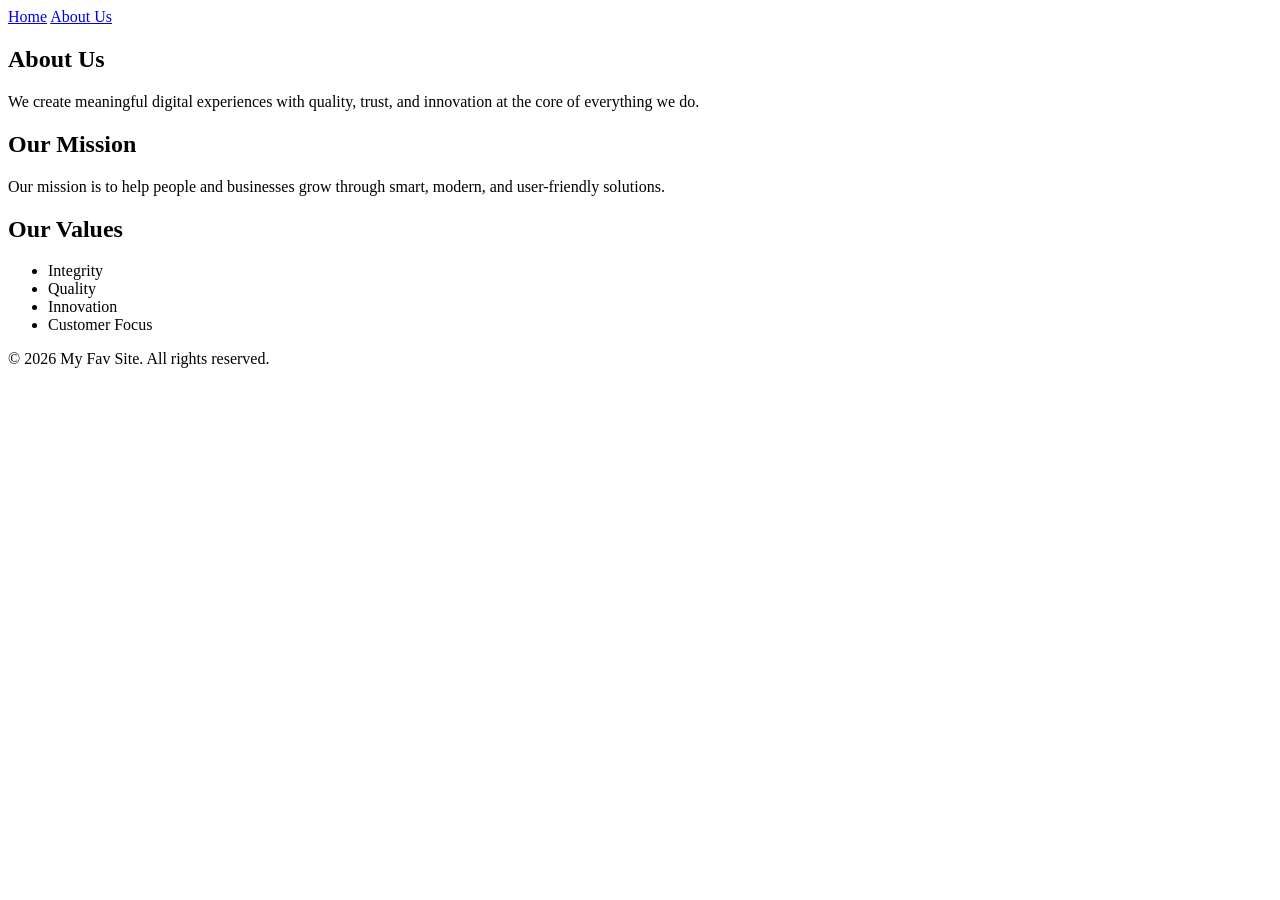
==== about-us.html @ a06c0c44 "upgrade CSS and HTML and make more perfect" ====
<!doctype html>
<html lang="en">
	<head>
		<meta charset="UTF-8" />
		<meta name="viewport" content="width=device-width, initial-scale=1.0" />
		<title>About Us | My Fav Site</title>
		<meta
			name="description"
			content="Learn about My Fav Site, our mission, values, and commitment to creating useful and reliable digital experiences." />
		<meta name="robots" content="index, follow" />
		<link rel="canonical" href="about-us.html" />

		<meta property="og:title" content="About Us | My Fav Site" />
		<meta
			property="og:description"
			content="Discover who we are, what we stand for, and why our work stands out." />
		<meta property="og:type" content="website" />
		<meta property="og:url" content="about-us.html" />
		<meta property="og:site_name" content="My Fav Site" />

		<script type="application/ld+json">
			{
				"@context": "https://schema.org",
				"@type": "AboutPage",
				"name": "About Us",
				"description": "Learn about My Fav Site, our mission, values, and commitment to creating useful digital experiences."
			}
		</script>
	</head>
	<body>
		<header>
			<nav>
				<a href="index.html">Home</a>
				<a href="about-us.html">About Us</a>
			</nav>
		</header>

		<main>
			<section>
				<h1>About Us</h1>
				<p>
					We create meaningful digital experiences with quality, trust, and
					innovation at the core of everything we do.
				</p>
			</section>

			<section>
				<h2>Our Mission</h2>
				<p>
					Our mission is to help people and businesses grow through smart,
					modern, and user-friendly solutions.
				</p>
			</section>

			<section>
				<h2>Our Values</h2>
				<ul>
					<li>Integrity</li>
					<li>Quality</li>
					<li>Innovation</li>
					<li>Customer Focus</li>
				</ul>
			</section>
		</main>

		<footer>
			<p>© 2026 My Fav Site. All rights reserved.</p>
		</footer>
	</body>
</html>
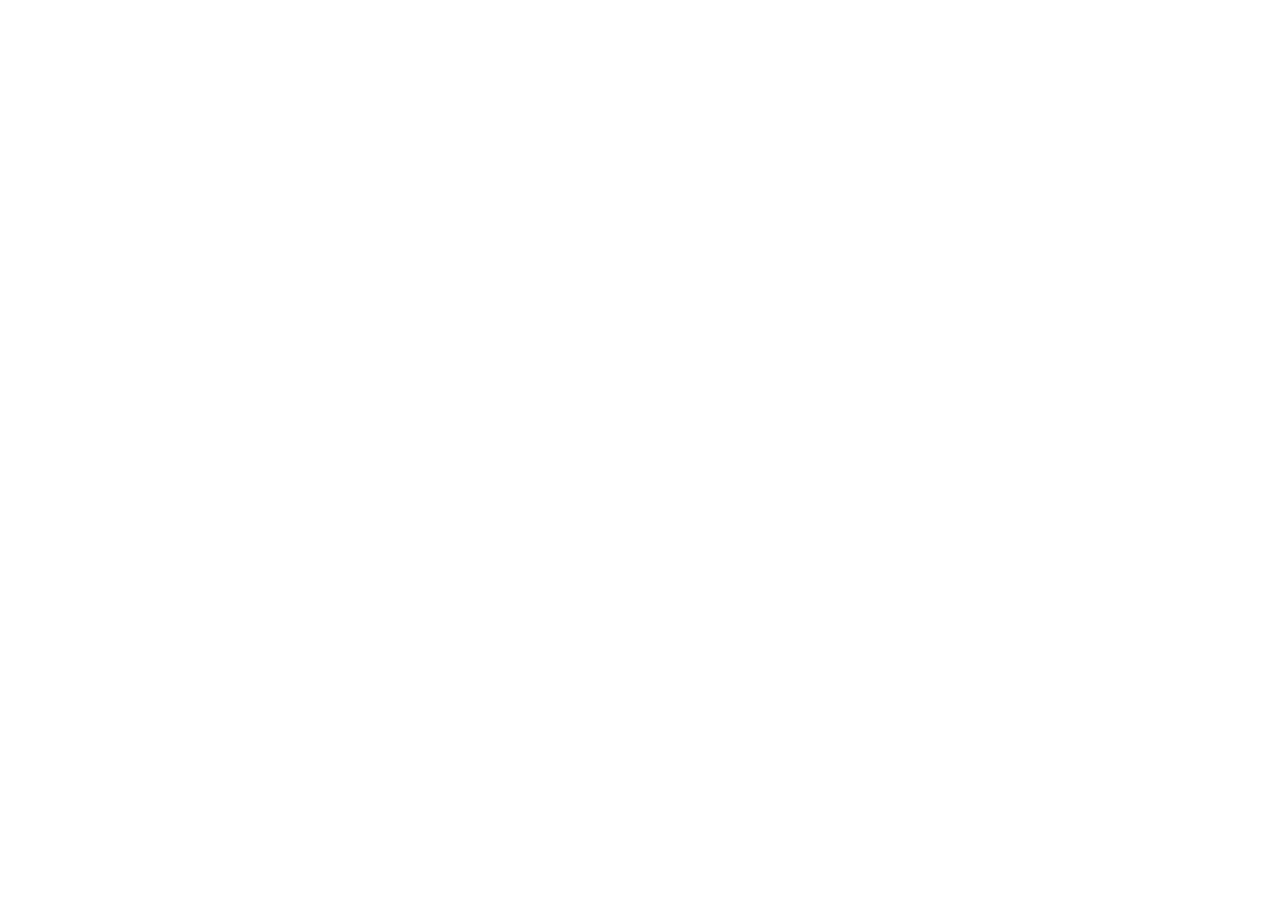
==== commit 28802641: "samll cjnage" ====
--- a/about-us.html
+++ b/about-us.html
@@ -28,43 +28,6 @@
 		</script>
 	</head>
 	<body>
-		<header>
-			<nav>
-				<a href="index.html">Home</a>
-				<a href="about-us.html">About Us</a>
-			</nav>
-		</header>
-
-		<main>
-			<section>
-				<h1>About Us</h1>
-				<p>
-					We create meaningful digital experiences with quality, trust, and
-					innovation at the core of everything we do.
-				</p>
-			</section>
-
-			<section>
-				<h2>Our Mission</h2>
-				<p>
-					Our mission is to help people and businesses grow through smart,
-					modern, and user-friendly solutions.
-				</p>
-			</section>
-
-			<section>
-				<h2>Our Values</h2>
-				<ul>
-					<li>Integrity</li>
-					<li>Quality</li>
-					<li>Innovation</li>
-					<li>Customer Focus</li>
-				</ul>
-			</section>
-		</main>
-
-		<footer>
-			<p>© 2026 My Fav Site. All rights reserved.</p>
-		</footer>
+		
 	</body>
 </html>
